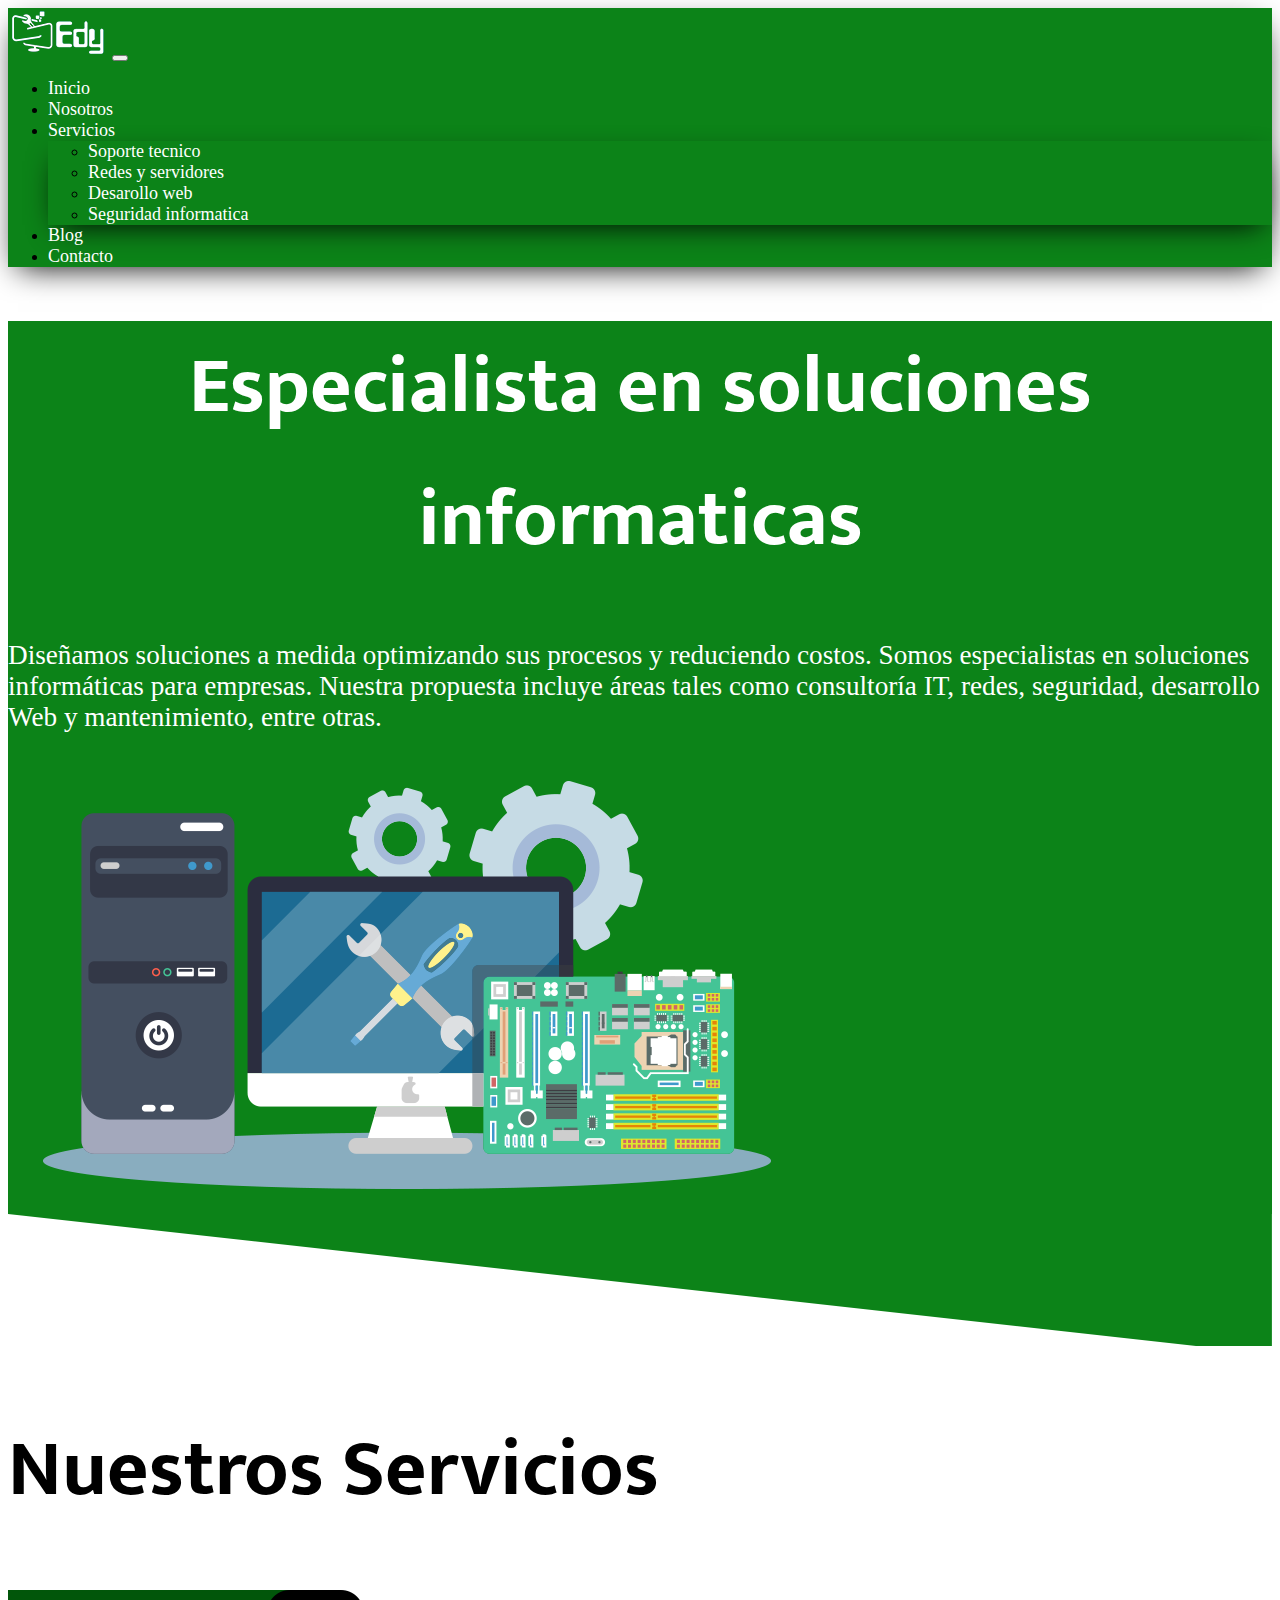
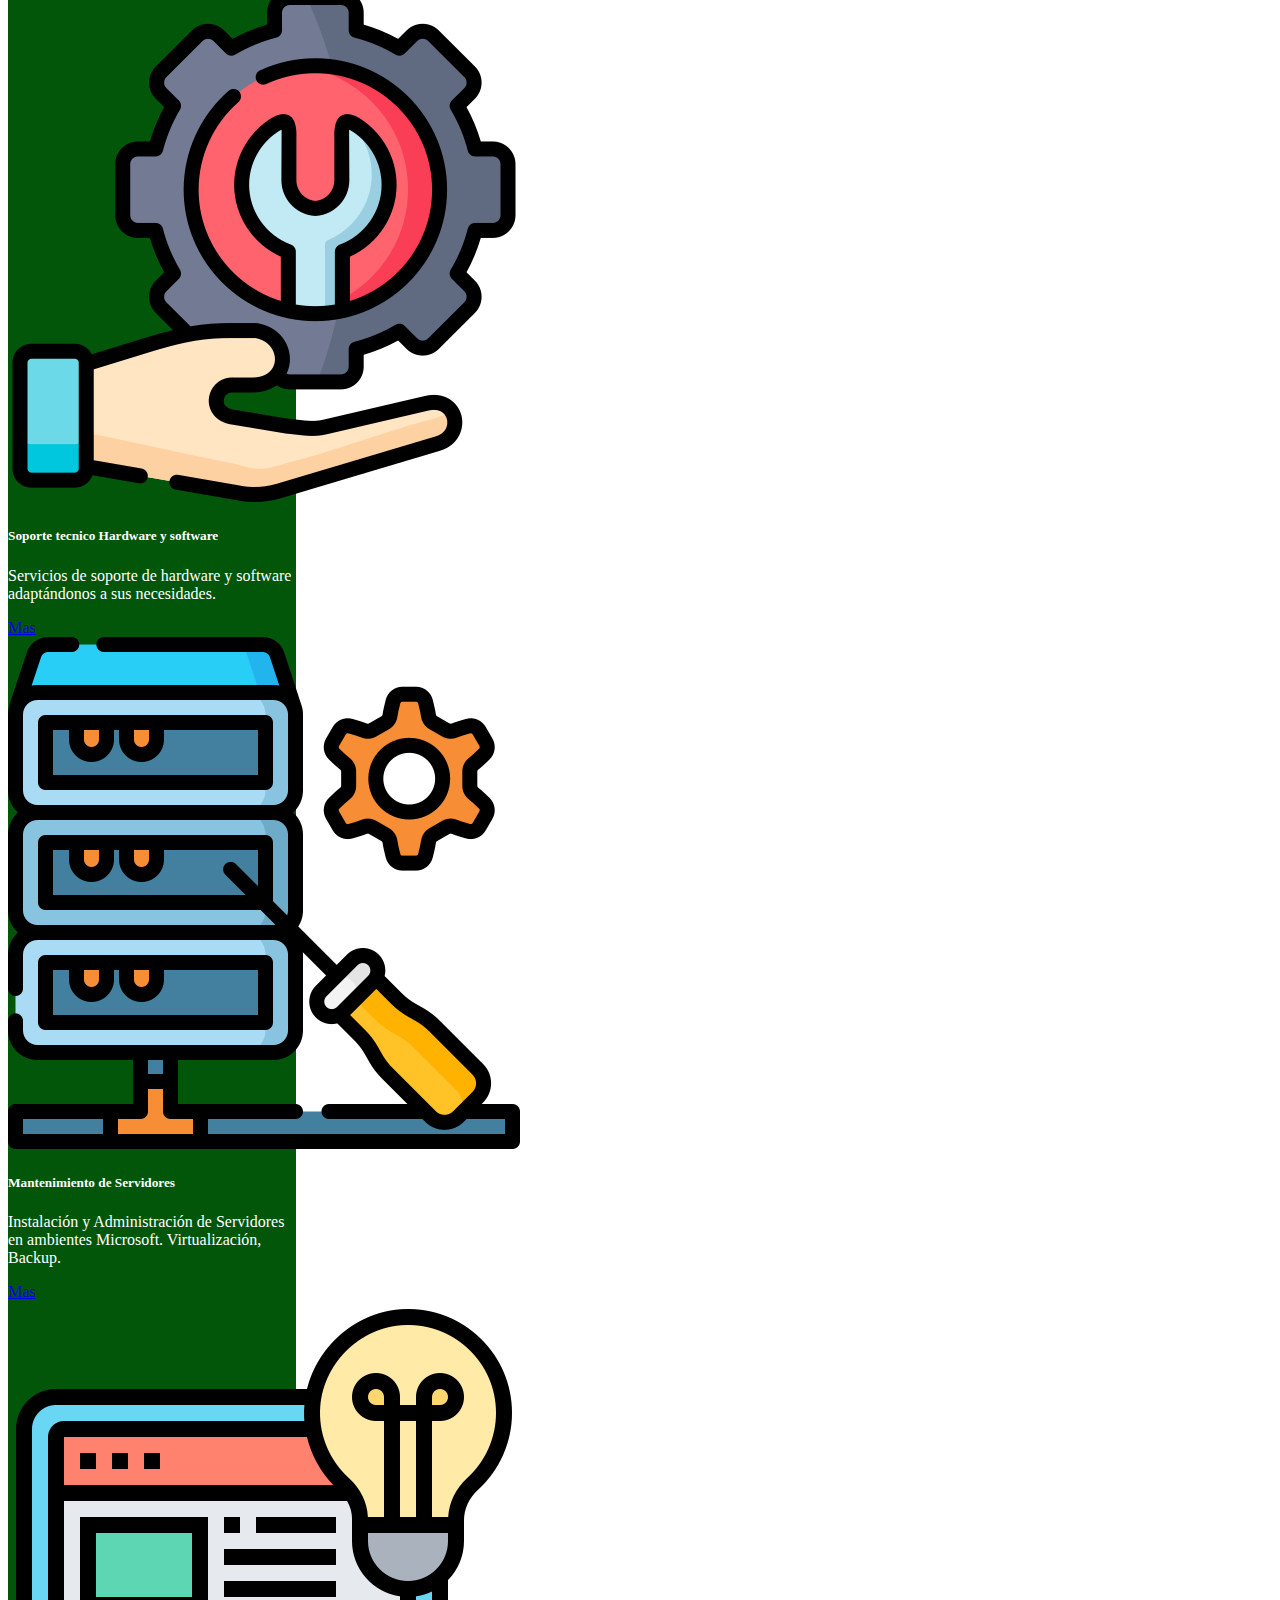
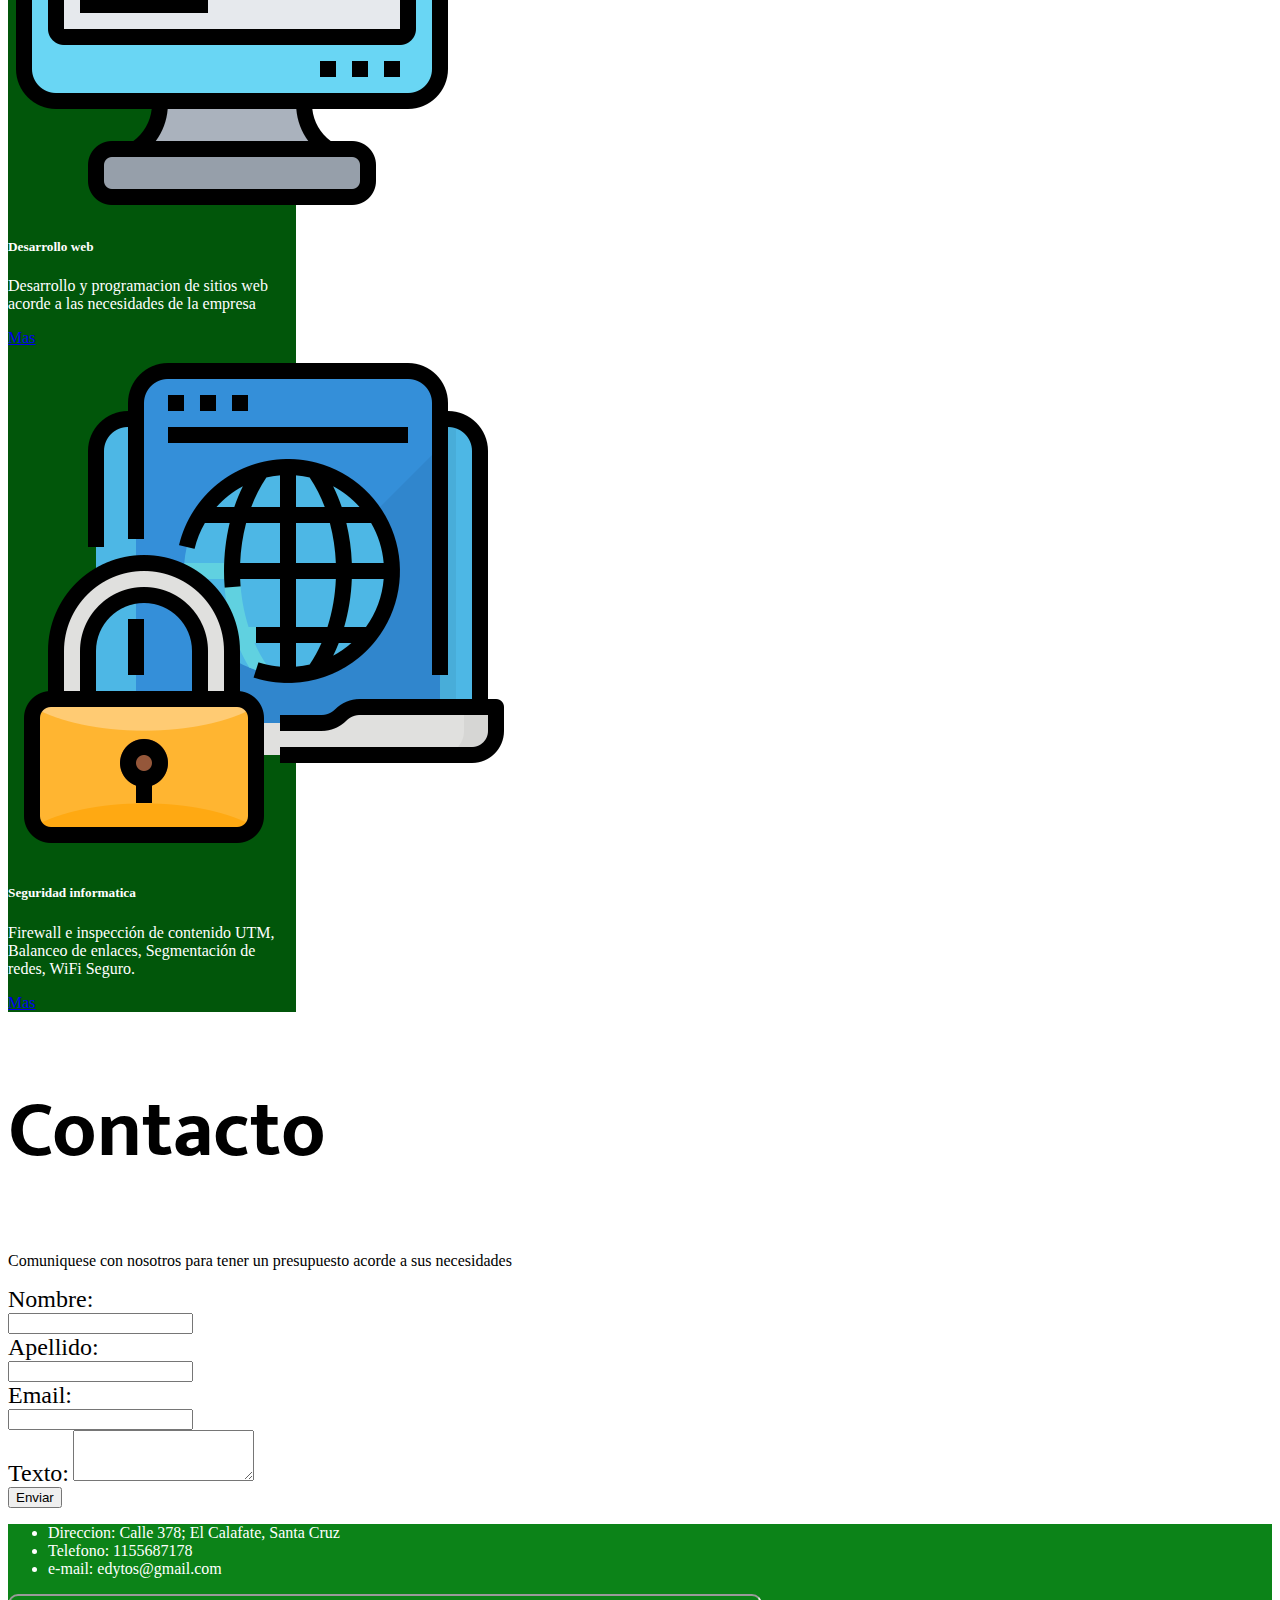
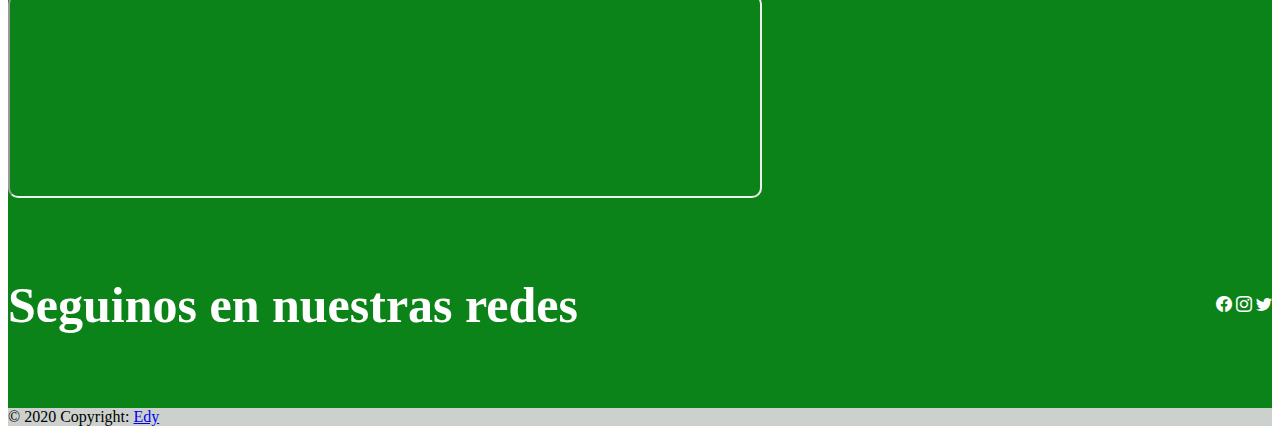
==== index.html @ 256e7c67 "Entrega2" ====
<!DOCTYPE html>
<html lang="en">
  <head>
    <meta charset="UTF-8" />
    <meta http-equiv="X-UA-Compatible" content="IE=edge" />
    <meta name="viewport" content="width=device-width, initial-scale=1.0" />
    <title>Edy Servicio tecnico</title>

    <!--Fuente-->
    <link rel="preconnect" href="https://fonts.googleapis.com" />
    <link rel="preconnect" href="https://fonts.gstatic.com" crossorigin />
    <link
      href="https://fonts.googleapis.com/css2?family=Mukta:wght@600&display=swap"
      rel="stylesheet"
    />

    <!-- icono de pagina -->
    <link rel="shortcut icon" href="imgs/logo.png" type="image/x-icon" />


    <!-- animaciones-->
    <link
      rel="stylesheet"
      href="https://cdnjs.cloudflare.com/ajax/libs/animate.css/4.1.1/animate.min.css"
    />

     <!--iconos boostrap-->
     <link
     rel="stylesheet"
     href="https://cdn.jsdelivr.net/npm/bootstrap-icons@1.7.1/font/bootstrap-icons.css"
   />
  
    <!--boostrap-->
    <link
      href="https://cdn.jsdelivr.net/npm/bootstrap@5.2.3/dist/css/bootstrap.min.css"
      rel="stylesheet"
      integrity="sha384-rbsA2VBKQhggwzxH7pPCaAqO46MgnOM80zW1RWuH61DGLwZJEdK2Kadq2F9CUG65"
      crossorigin="anonymous"
    />

   <!--css propio-->
   <link rel="stylesheet" href="css/styles.css" />
    

  </head>

  <body>
    <header class="sticky-top sombras">
      <!--menu-->
      <nav class="navbar navbar-expand-lg py-3 navbar-dark nav__color">
        <div class="container">
          <a href="index.html"><img src="./imgs/logo.png" alt="" /></a>

          <button
            class="navbar-toggler"
            type="button"
            data-bs-toggle="collapse"
            data-bs-target="#navbarBasic"
            aria-controls="navbarBasic"
            aria-expanded="false"
            aria-label="Toggle navigation"
          >
            <span class="navbar-toggler-icon"></span>
          </button>
          <div class="collapse navbar-collapse show" id="navbarBasic">
            <!--Lista-->
            <ul class="navbar-nav ms-auto mb-2 mb-xl-0 text-center">
              <li class="nav-item">
                <a
                  class="nav-link active"
                  aria-current="page"
                  
                  >Inicio</a
                >
              </li>
              <li class="nav-item">
                <a
                  class="nav-link active"
                  aria-current="page"
                  href="./pages/nosotros.html"
                  >Nosotros</a
                >
              </li>
              <li class="nav-item dropdown nav__color ">
                <a
                  class="nav-link dropdown-toggle active"
                  href="#"
                  id="navbarDropdownMenuLink"
                  role="button"
                  data-bs-toggle="dropdown"
                  aria-expanded="false"
                >
                  Servicios
                </a>
                <ul
                  class="dropdown-menu nav__color sombras"
                  aria-labelledby="navbarDropdownMenuLink nav__color sombras"
                >
                  <li>
                    <a class="dropdown-item color__txt" href="pages/soporte.html"
                      >Soporte tecnico</a
                    >
                  </li>
                  <li>
                    <a class="dropdown-item color__txt" href="/pages/mantenimiento.html"
                      >Redes y servidores</a
                    >
                  </li>
                  <li>
                    <a class="dropdown-item color__txt" href="/pages/web.html"
                      >Desarollo web</a
                    >
                  </li>
                  <li>
                    <a class="dropdown-item color__txt" href="./pages/seguridad.html"
                      >Seguridad informatica</a
                    >
                  </li>
                </ul>
              </li>
              <li class="nav-item">
                <a class="nav-link active" href="./pages/blog.html">Blog</a>
              </li>
              <li class="nav-item">
                <a class="nav-link active" href="#contacto">Contacto</a>
              </li>
            </ul>
          </div>
        </div>
      </nav>
    </header>
    <main>
      <!--Presentacion-->
    <section class="conteiner-fluid" id="intro">
      <div class="nav__color">
        <section class="p-5 text-center text-sm-start nav__color">
          <div class="container">
            <div class="col-md-12">
              <h1
                class="title_size color__txt animate__animated animate__zoomIn"
              >
                Especialista en soluciones informaticas
              </h1>
            </div>
          </div>

          <div class="row">
            <div class="col-md-6">
              <div class="d-flex p-5">
                <p class="lead txt_size color__txt">
                  Diseñamos soluciones a medida optimizando sus procesos y
                  reduciendo costos. Somos especialistas en soluciones
                  informáticas para empresas. Nuestra propuesta incluye áreas
                  tales como consultoría IT, redes, seguridad, desarrollo Web y
                  mantenimiento, entre otras.
                </p>
              </div>
            </div>
            <div class="col-md-6">
              <img class="img-fluid" src="imgs/img_prin.png" alt="" />
            </div>
          </div>
        </div>
      </section>

      <!--diseño 1-->
      <svg xmlns="http://www.w3.org/2000/svg" viewBox="0 0 1440 150">
        <path
          fill="#0c8318"
          fill-opacity="1"
          d="M0,0L1440,160L1440,0L0,0Z"
        ></path>
      </svg>

      <!--cards-->

      <!--servicios-->
      <section class="conteiner-fluid">
        <div class="p-5">
          <div class="d-flex justify-content-center mb-10">
            <h1 class="txt_size2 mb-5">Nuestros Servicios</h1>
          </div>
          <div class="container color__txt">
            <div class="row text-center">
              <div class="col-md mb-3">
                <div class="card color__card" style="width: 18rem">
                  <div class="d-flex justify-content-center py-5">
                    <img
                      src="imgs/sop.png"
                      class="card-img-top img-fluid w-50"
                      alt="..."
                    />
                  </div>
                  <div class="card-body">
                    <h5 class="card-title">
                      Soporte tecnico Hardware y software
                    </h5>
                    <p class="card-text">
                      Servicios de soporte de hardware y software adaptándonos a
                      sus necesidades.
                    </p>
                    <a href="./pages/soporte.html" class="btn btn-primary w-50">Mas</a>
                  </div>
                </div>
              </div>
              <!--mantenimiento-->
              <div class="col-md mb-3">
                <div class="card color__card" style="width: 18rem">
                  <div class="d-flex justify-content-center py-5">
                    <img
                      src="imgs/serv.png"
                      class="card-img-top img-fluid w-50"
                      alt="..."
                    />
                  </div>
                  <div class="card-body">
                    <h5 class="card-title">Mantenimiento de Servidores</h5>
                    <p class="card-text">
                      Instalación y Administración de Servidores en ambientes
                      Microsoft. Virtualización, Backup.
                    </p>
                    <a href="./pages/mantenimiento.html" class="btn btn-primary w-50">Mas</a>
                  </div>
                </div>
              </div>
              <!--web-->
              <div class="col-md mb-3">
                <div class="card color__card" style="width: 18rem">
                  <div class="d-flex justify-content-center py-5">
                    <img
                      src="imgs/web.png"
                      class="card-img-top img-fluid w-50"
                      alt="..."
                    />
                  </div>
                  <div class="card-body">
                    <h5 class="card-title">Desarrollo web</h5>
                    <p class="card-text pb-4">
                      Desarrollo y programacion de sitios web acorde a las
                      necesidades de la empresa
                    </p>
                    <a href="./pages/web.html" class="btn btn-primary w-50">Mas</a>
                  </div>
                </div>
              </div>
              <!--seguridad-->
              <div class="col-md mb-3">
                <div class="card color__card" style="width: 18rem">
                  <div class="d-flex justify-content-center py-5">
                    <img
                      src="imgs/seg.png"
                      class="card-img-top img-fluid w-50"
                      alt="..."
                    />
                  </div>
                  <div class="card-body">
                    <h5 class="card-title">Seguridad informatica</h5>
                    <p class="card-text">
                      Firewall e inspección de contenido UTM, Balanceo de enlaces,
                      Segmentación de redes, WiFi Seguro.
                    </p>
                    <a href="./pages/seguridad.html" class="btn btn-primary w-50">Mas</a>
                  </div>
                </div>
              </div>
            </div>
          </div>
        </div>
      </section>

      <!--contacto-->
      <section id="contacto" class="bg-light p-1 text-center text-sm-start">
        <div class="d-flex justify-content-center p-1 ">
          <h1>Contacto</h1>
        </div>
        <div>
          <p class="text-center">
          Comuniquese con nosotros para tener un presupuesto acorde a sus necesidades</p>
          </p>
      </div>
        <div class="container">
          <div class="row align-items-start justify-content-start">
            <div class="col-md pr-10 p-5">
              <!--form contacto-->
              <form>
                <div class="row mb-3">
                  <label for="inputname" class="col-sm-2 col-form-label"
                    >Nombre:</label
                  >
                  <div class="col-sm-10">
                    <input type="email" class="form-control" id="inputname" />
                  </div>
                </div>
                <div class="row mb-3">
                  <label for="inputEmail3" class="col-sm-2 col-form-label"
                    >Apellido:</label
                  >
                  <div class="col-sm-10">
                    <input
                      type="apellido"
                      class="form-control"
                      id="inputapellido"
                    />
                  </div>
                </div>
                <div class="row mb-3">
                  <label for="inputEmail3" class="col-sm-2 col-form-label"
                    >Email:</label
                  >
                  <div class="col-sm-10">
                    <input type="email" class="form-control" id="inputEmail3" />
                  </div>
                </div>
                <div class="mb-3">
                  <label for="Textarea1" class="form-label">Texto:</label>
                  <textarea
                    class="form-control"
                    id="Textarea1"
                    rows="3"
                  ></textarea>
                </div>
                <div class="d-flex justify-content-center">
                  <button type="submit" class="btn btn-primary btn-lg">
                    Enviar
                  </button>
                </div>
              </form>
            </div>
          </div>
        </div>
      </section>
    </main>
    <!--Footer-->
    
      <div class="container-fluid nav__color">
        <footer class="text-center text-lg-start nav__color">
          <div
            class="container d-flex justify-content-center align-item-center py-1"
          >
            <!--texto datos-->
            <div class="p-5">
              <div class="container">
                <div class="row g-4">
                  <div class="col-md">
                    <ul class="list-group list-group-flush lead">
                      <li
                        class="list-group-item nav__color color__txt txt_size2"
                      >
                        <span class="fw-bold">Direccion:</span> Calle 378; El
                        Calafate, Santa Cruz
                      </li>
                      <li
                        class="list-group-item nav__color color__txt txt_size2"
                      >
                        <span class="fw-bold">Telefono:</span> 1155687178
                      </li>
                      <li
                        class="list-group-item nav__color color__txt txt_size2"
                      >
                        <span class="fw-bold">e-mail:</span> edytos@gmail.com
                      </li>
                    </ul>
                  </div>
                  <div class="col-md">
                    <iframe
                      src="https://www.google.com/maps/embed?pb=!1m18!1m12!1m3!1d6055.297752387099!2d-72.27678612685558!3d-50.349041501348275!2m3!1f0!2f0!3f0!3m2!1i1024!2i768!4f13.1!3m3!1m2!1s0xbdbb0cef2d33f2b5%3A0x45301d191b421fae!2sAv.%2017%20de%20Octubre%2C%20El%20Calafate%2C%20Santa%20Cruz!5e0!3m2!1ses-419!2sar!4v1666301972825!5m2!1ses-419!2sar"
                      width="750px"
                      height="200px"
                      style="border-radius: 10px"
                      allowfullscreen=""
                      loading="lazy"
                    ></iframe>
                  </div>
                </div>
              </div>
            </div>
          </div>

          <!--final footer-->
          <section class="justify-content-center">
            <div class="container">
              <div class="footer__intro">
                <div class="flex_linea footer__icons">
                  <h3 class="col">Seguinos en nuestras redes</h3>
                  <div class="col">
                    <a href="#"><i class="bi bi-facebook foot_icon--asp"></i></a>
                    <a href="#"><i class="bi bi-instagram foot_icon--asp"></i></a>
                    <a href="#"><i class="bi bi-twitter foot_icon--asp"></i></a>
                  </div>
                </div>
              </div>
             </div>
            </div>
 
          <!-- Copyright -->
          <div
            class="text-center text-dark p-3"
            style="background-color: rgba(1, 24, 10, 0.2)"
          >
            © 2020 Copyright:
            <a class="text-white" href="#">Edy</a>
          </div>
        </footer>
      </div>
    </div>
    <!-- JavaScript Bundle with Popper -->
    <script
      src="https://cdn.jsdelivr.net/npm/bootstrap@5.2.3/dist/js/bootstrap.bundle.min.js"
      integrity="sha384-kenU1KFdBIe4zVF0s0G1M5b4hcpxyD9F7jL+jjXkk+Q2h455rYXK/7HAuoJl+0I4"
      crossorigin="anonymous"
    ></script>
  </body>
</html>
---- css/styles.css ----
.sombras {
  box-shadow: 0 10px 30px -10px rgb(0, 0, 0);
}

.nav__color {
  /*background-color: rgb(45, 111, 65);*/
  background: #0c8318;
}

.title_size {
  font-size: 5rem;
  text-align: center;
}

.txt_size {
  font-size: 170%;
}

.txt__size2 {
  font-size: 10rem;
}

li a {
  border-radius: 7px 13px;
  text-decoration: none;
  font-size: 18px;
  /*text-transform: uppercase;*/
  color: white;|
}

.color__txt {
  color: white;
}

.color__card {
  background-color: #01560a; 
  color: white
}

h2 {
  color: white;
 
}

h1{
    font-family: 'Mukta', sans-serif;
    font-size: 500%;
}

h3{
 font-size: 50px;
}

.footer__intro {
  color: white;
}

.footer__icons {
  text-align: center;
  padding: 1.5rem 0;
  color: white;
  
}
.foot_icon--asp{
  color: white;
  
}

.flex_linea {
  display: flex;
  justify-content: space-between;
  align-items: center;
}

label{
  font-size:x-large;
}

.img_size{
  width: 700px;
  height: 400px;
}

@media (max-width:768px){
    iframe{
        width: 250px;
    }

   h1{
    font-size: 200%;
}
}

@media (max-width:810px){
    iframe{
        width: 350px;
    }
}
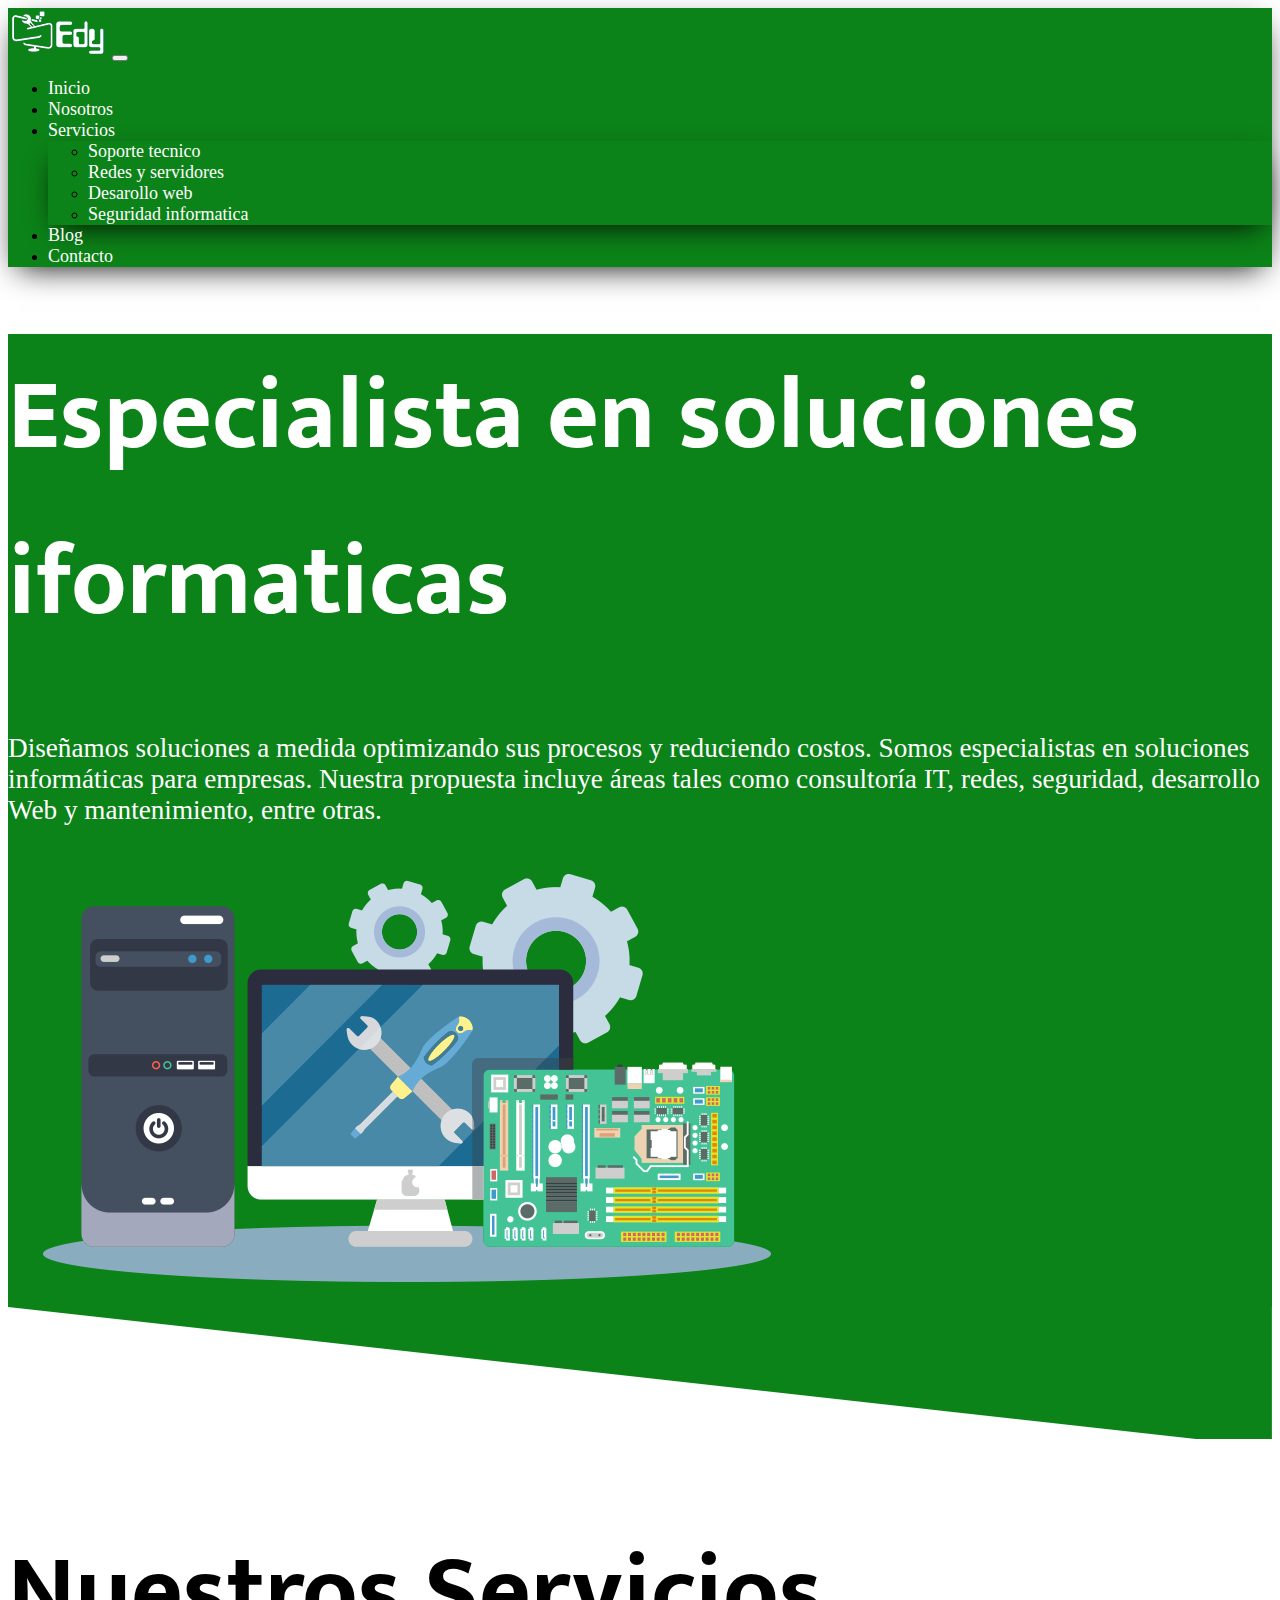
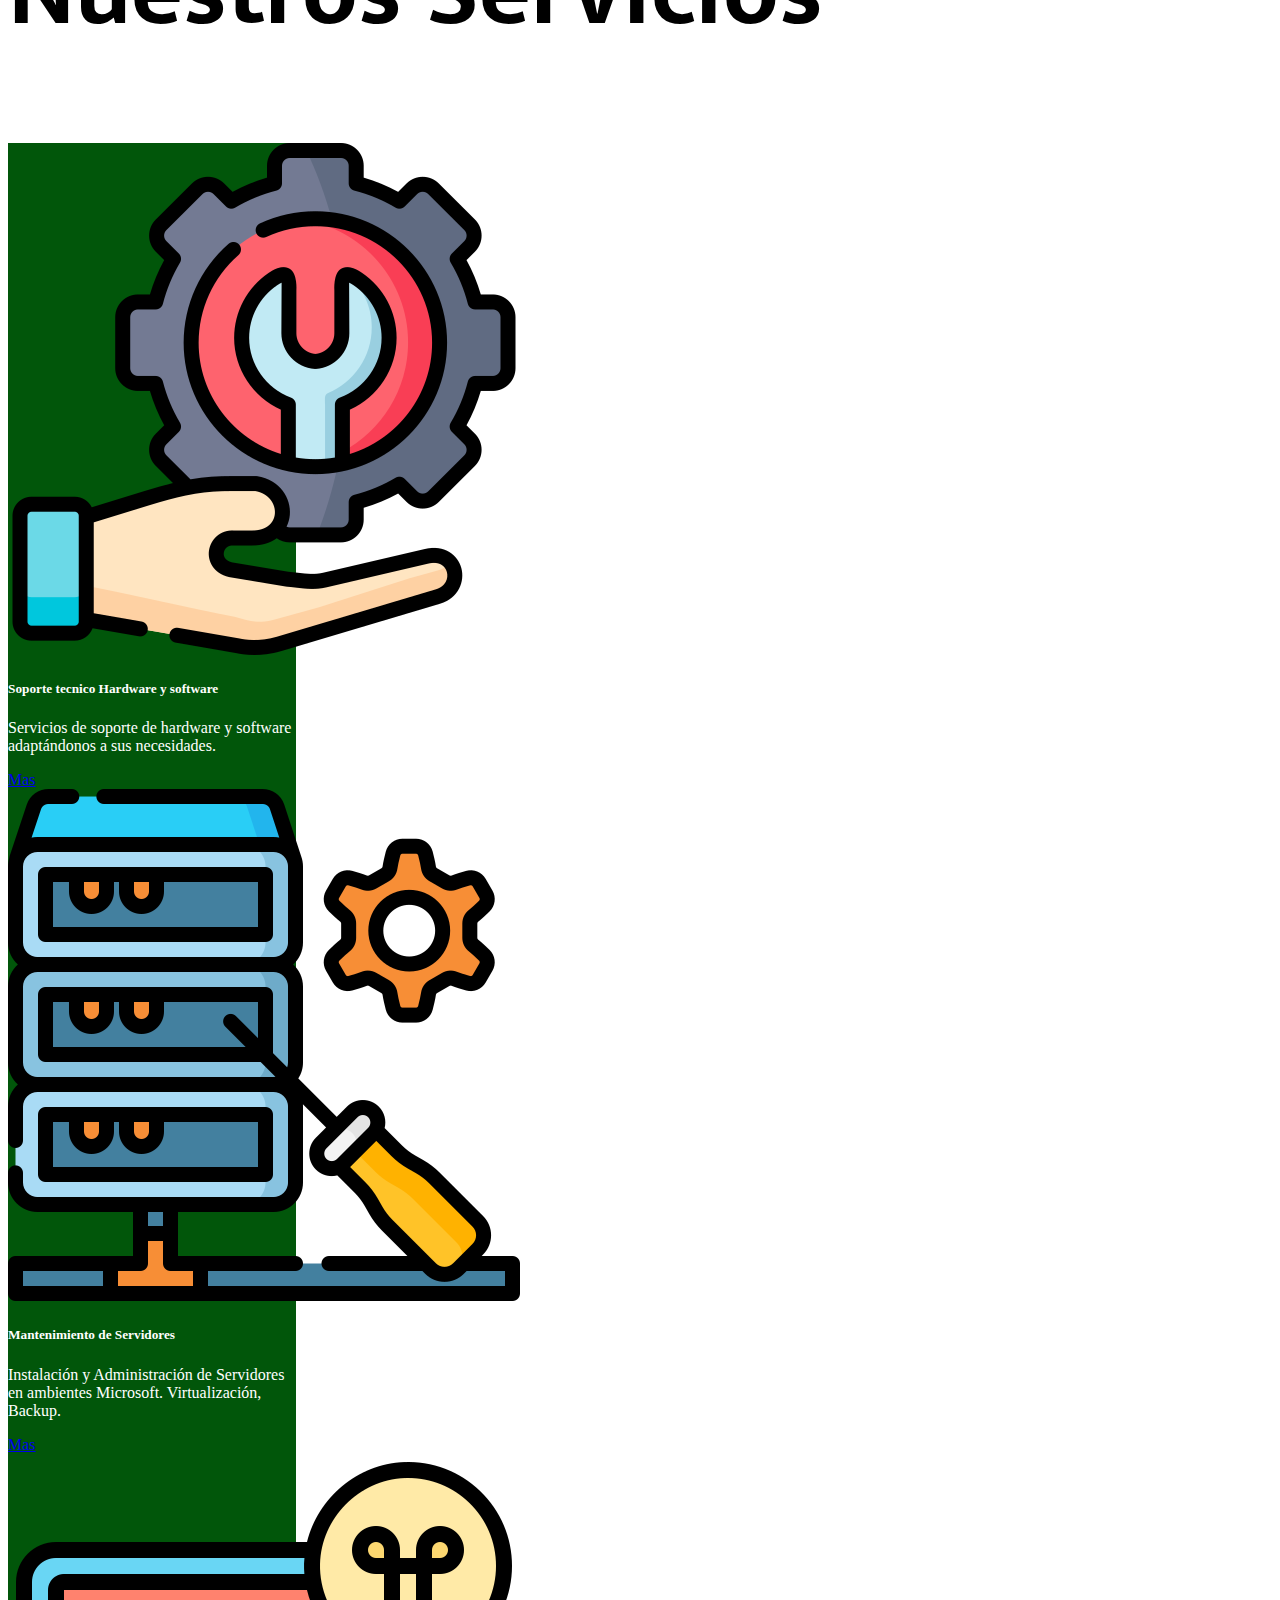
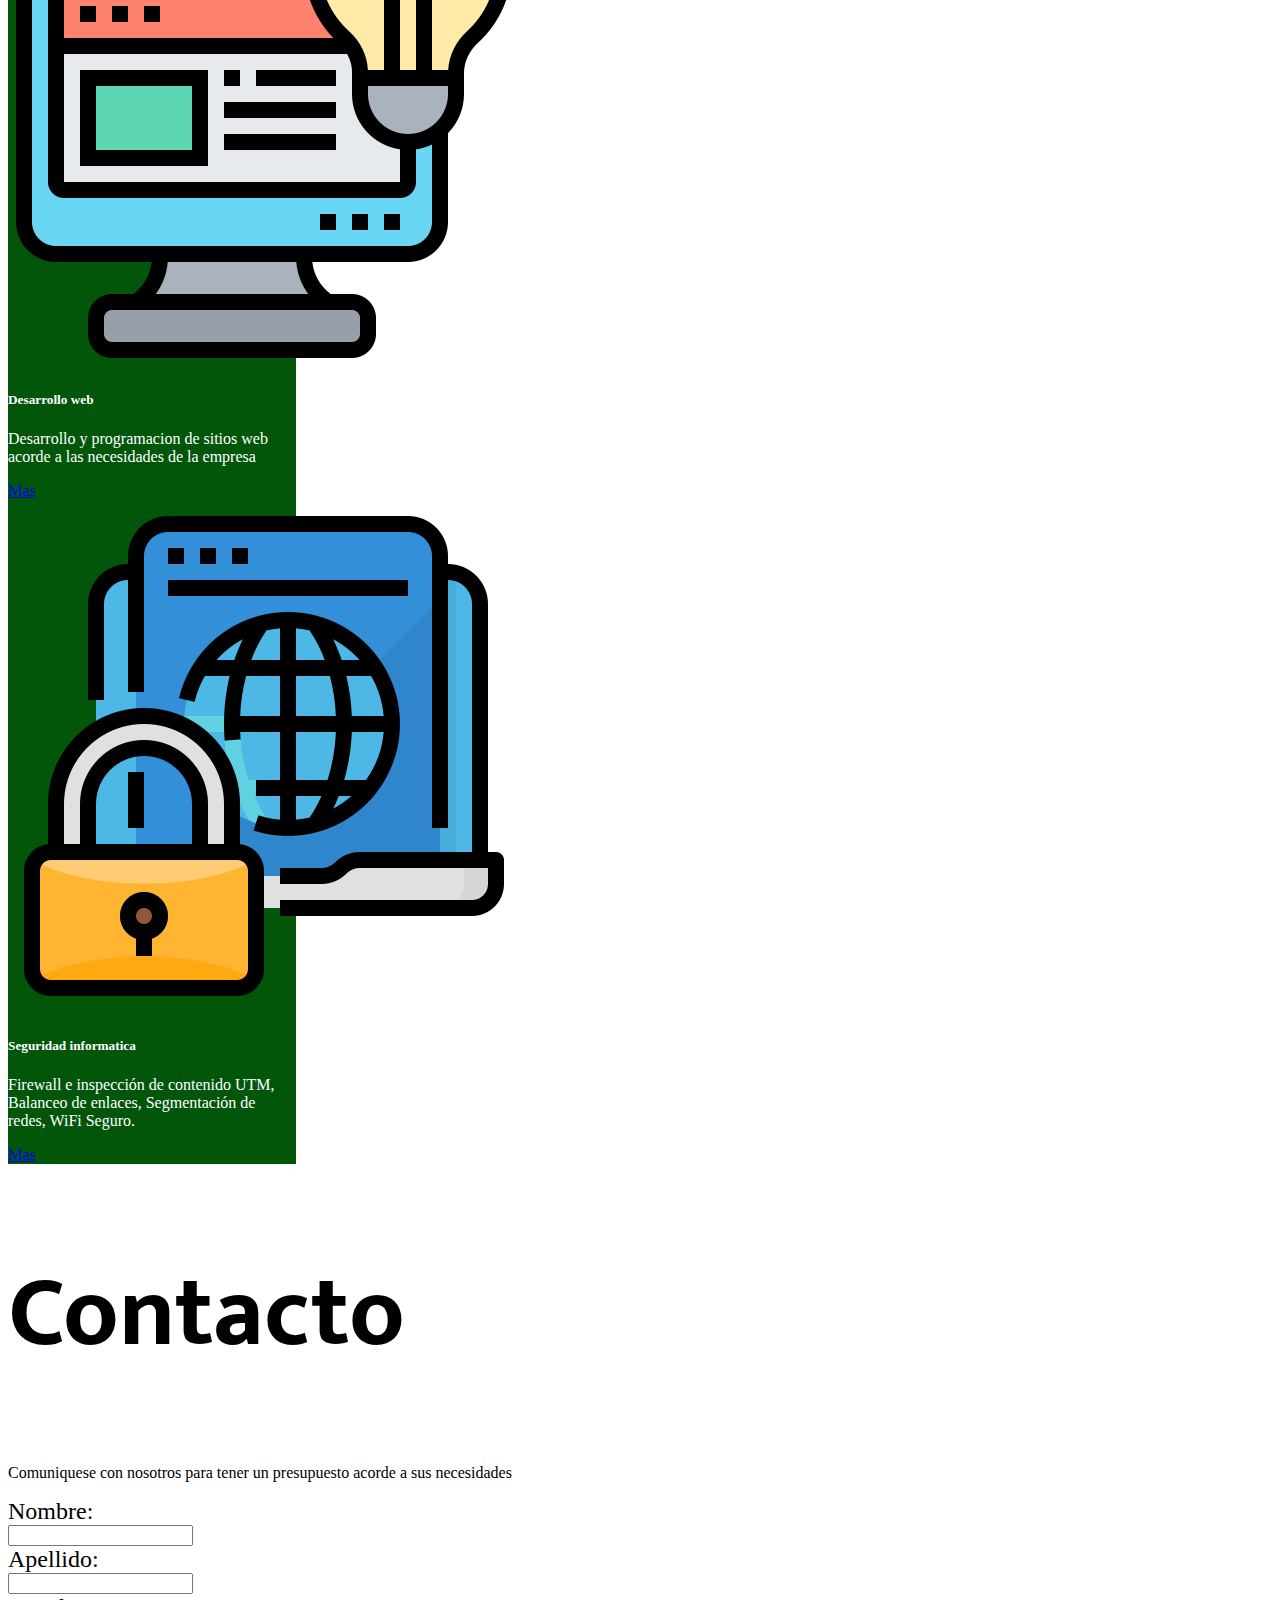
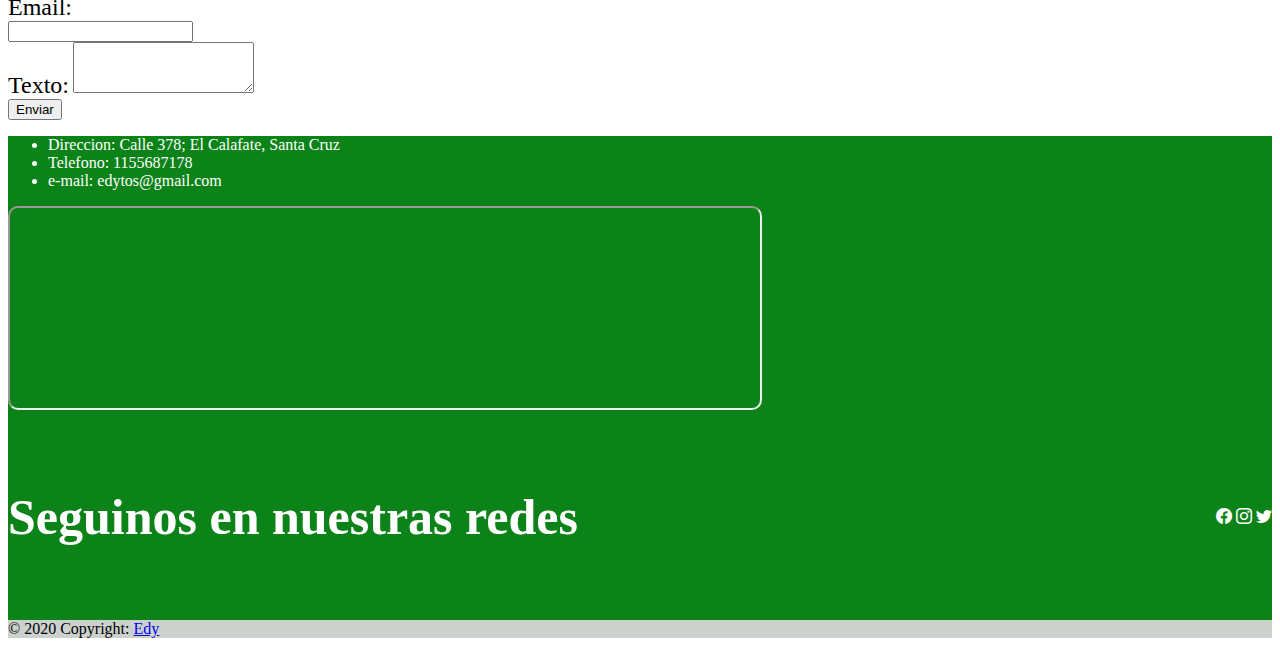
==== commit 1dd867c0: "Entrega2EdyEspinosa" ====
--- a/index.html
+++ b/index.html
@@ -135,12 +135,8 @@
       <div class="nav__color">
         <section class="p-5 text-center text-sm-start nav__color">
           <div class="container">
-            <div class="col-md-12">
-              <h1
-                class="title_size color__txt animate__animated animate__zoomIn"
-              >
-                Especialista en soluciones informaticas
-              </h1>
+            <div class="d-flex justify-content-center mb-10">
+              <h1 class="txt_size2 mb-5 color__txt">Especialista en soluciones iformaticas</h1>
             </div>
           </div>
 
@@ -176,12 +172,12 @@
 
       <!--servicios-->
       <section class="conteiner-fluid">
-        <div class="p-5">
+        <div class="col-mb p-5">
           <div class="d-flex justify-content-center mb-10">
             <h1 class="txt_size2 mb-5">Nuestros Servicios</h1>
           </div>
           <div class="container color__txt">
-            <div class="row text-center">
+            <div class="row justify-content-start text-center">
               <div class="col-md mb-3">
                 <div class="card color__card" style="width: 18rem">
                   <div class="d-flex justify-content-center py-5">
--- a/css/styles.css
+++ b/css/styles.css
@@ -17,7 +17,7 @@
 }
 
 .txt__size2 {
-  font-size: 10rem;
+  font-size: 5rem;
 }
 
 li a {
@@ -39,16 +39,10 @@
 
 h2 {
   color: white;
- 
 }
 
 h1{
     font-family: 'Mukta', sans-serif;
-    font-size: 500%;
-}
-
-h3{
- font-size: 50px;
 }
 
 .footer__intro {
@@ -81,19 +75,21 @@
   height: 400px;
 }
 
-@media (max-width:768px){
+@media (max-width:810px) {
     iframe{
-        width: 250px;
+        width: 300px;
     }
 
-   h1{
-    font-size: 200%;
-}
 }
 
-@media (max-width:810px){
-    iframe{
-        width: 350px;
-    }
+@media (min-width:800px){
+  h1{
+    font-size: 100px;
+  }
+  h3{
+    font-size: 50px;
+   }
+
 }
 
+
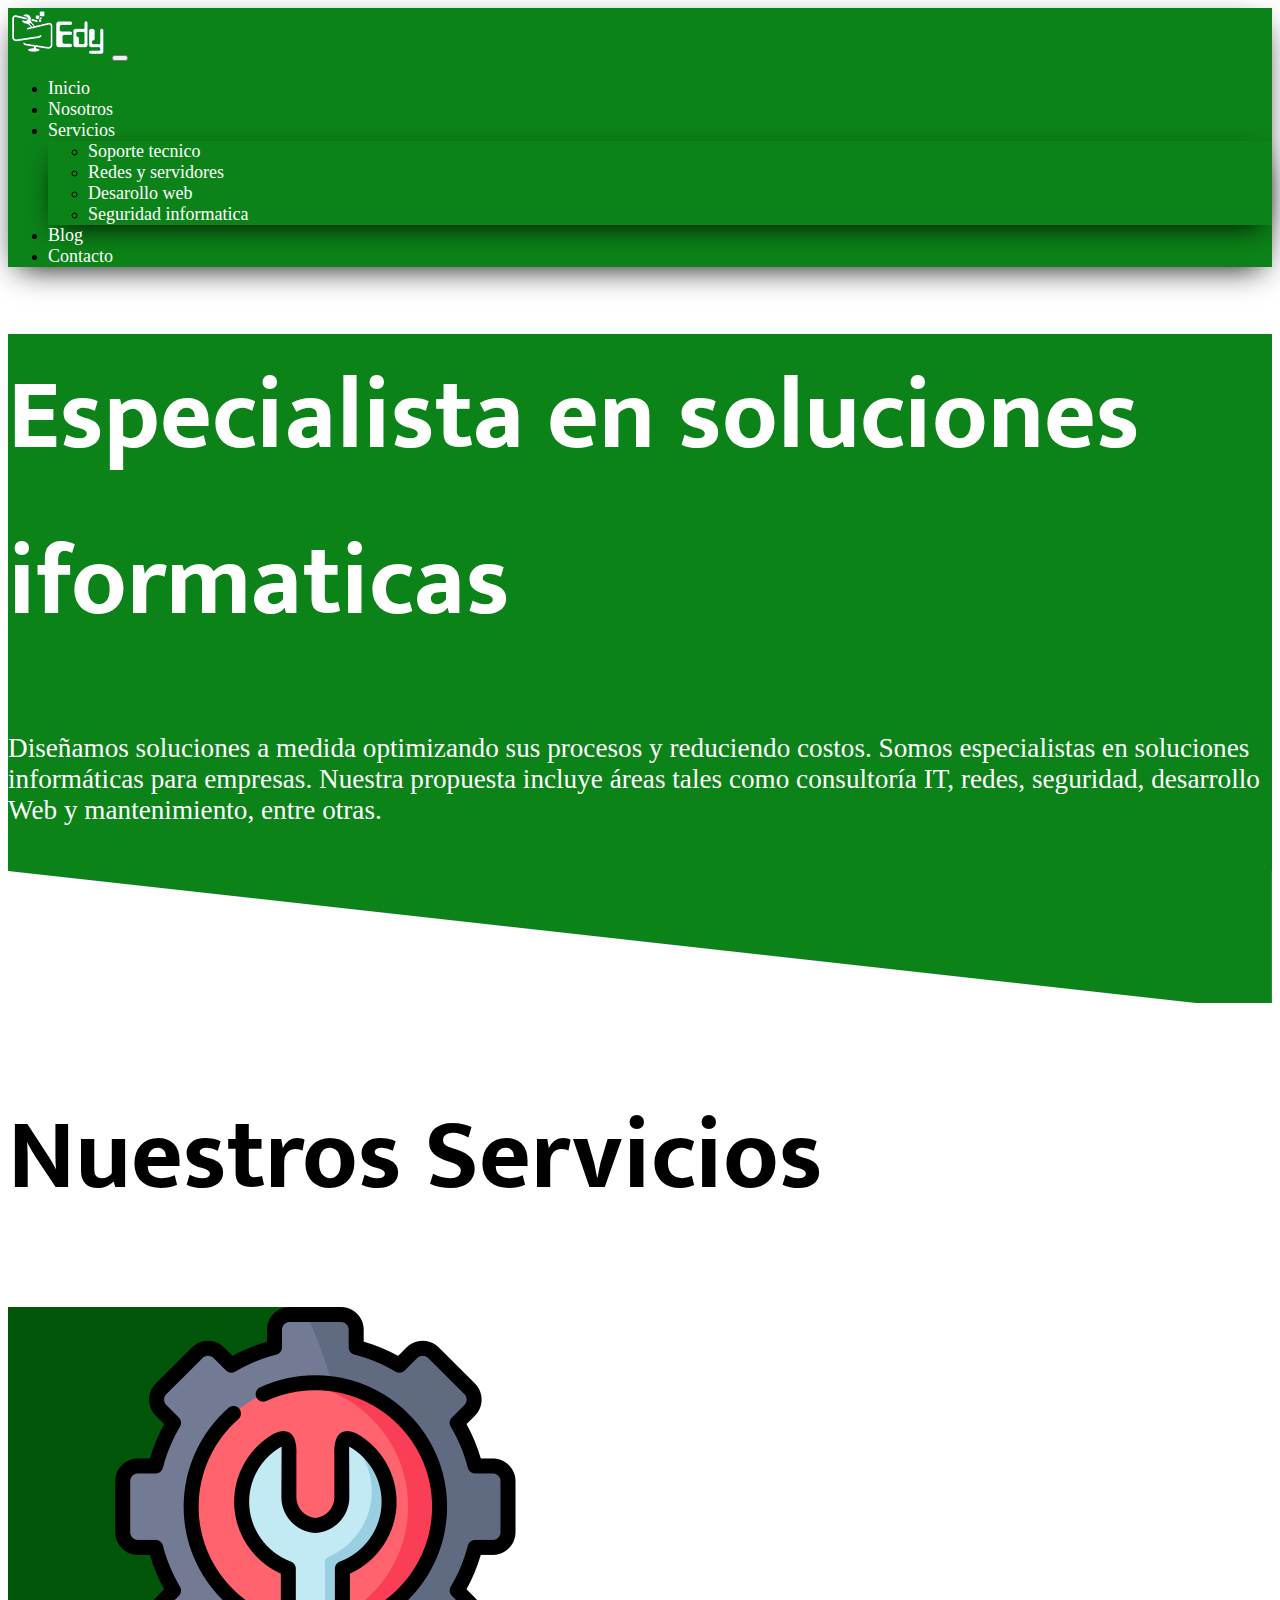
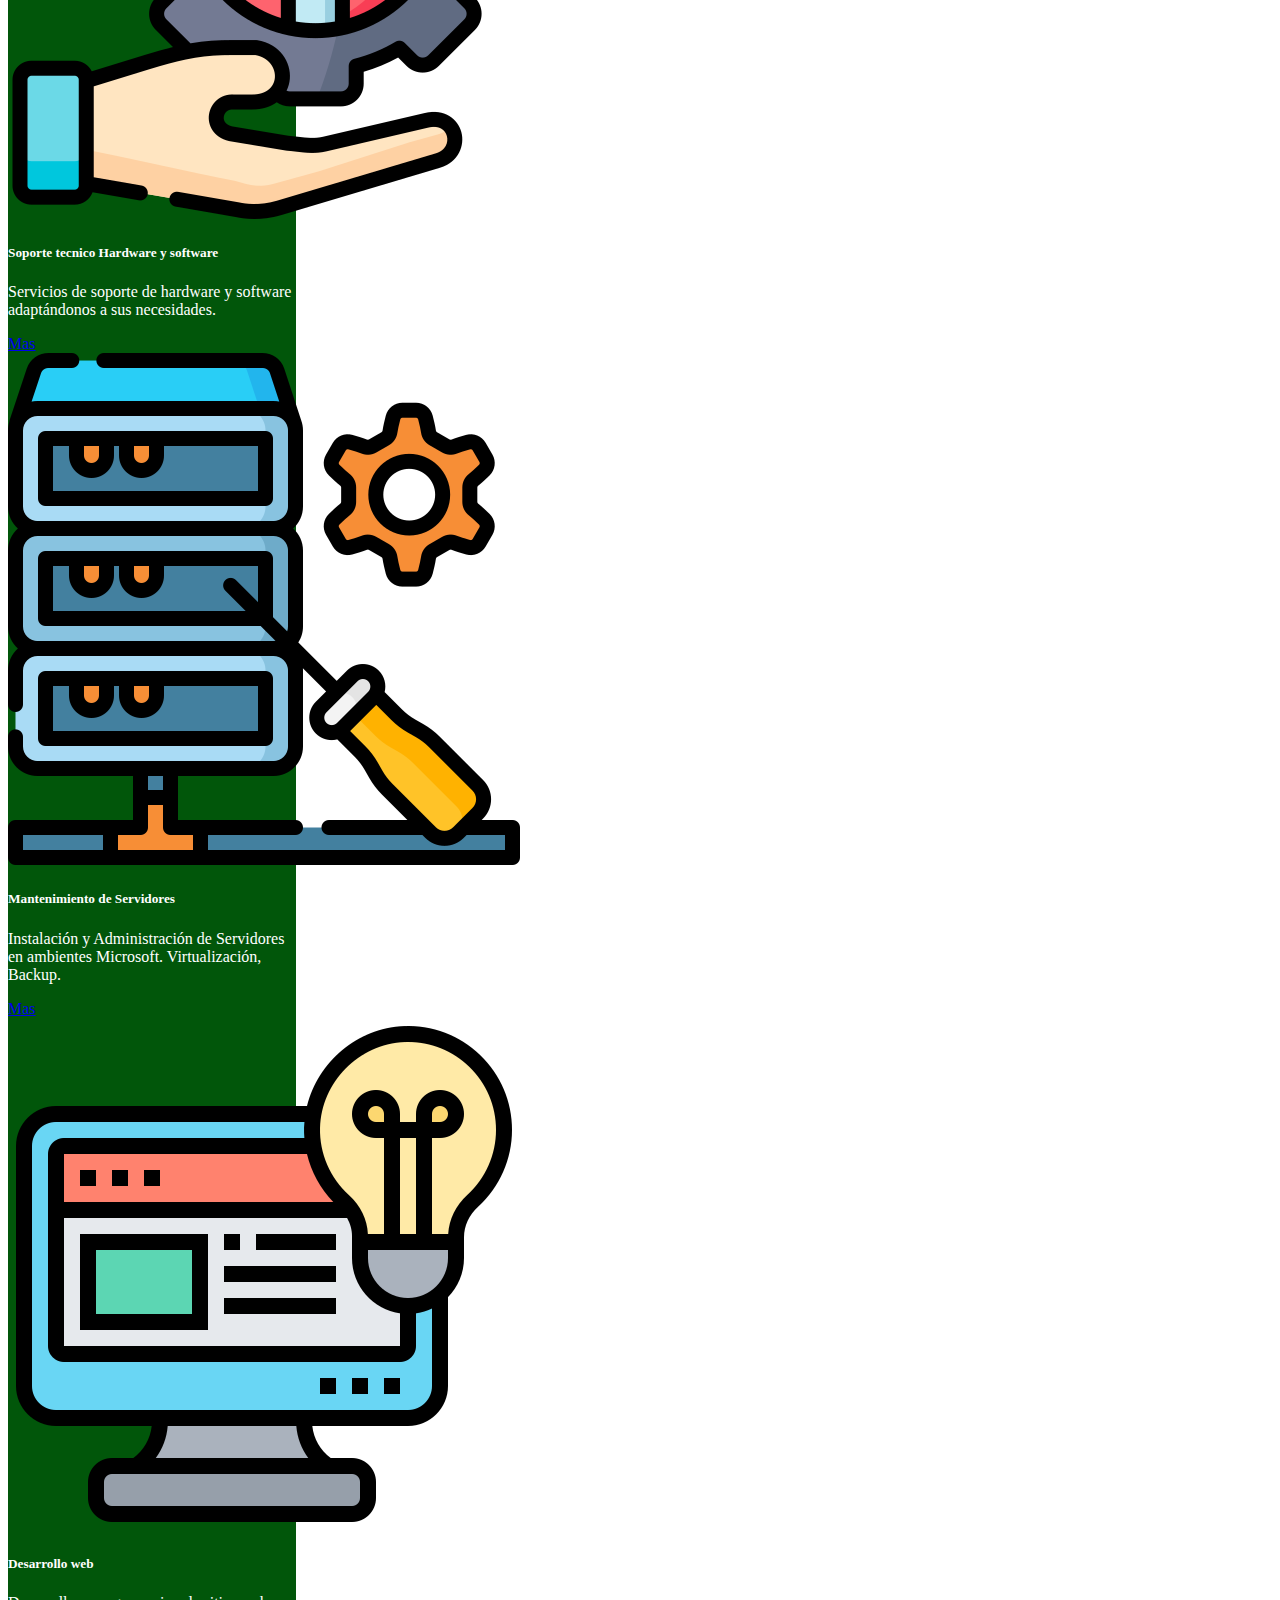
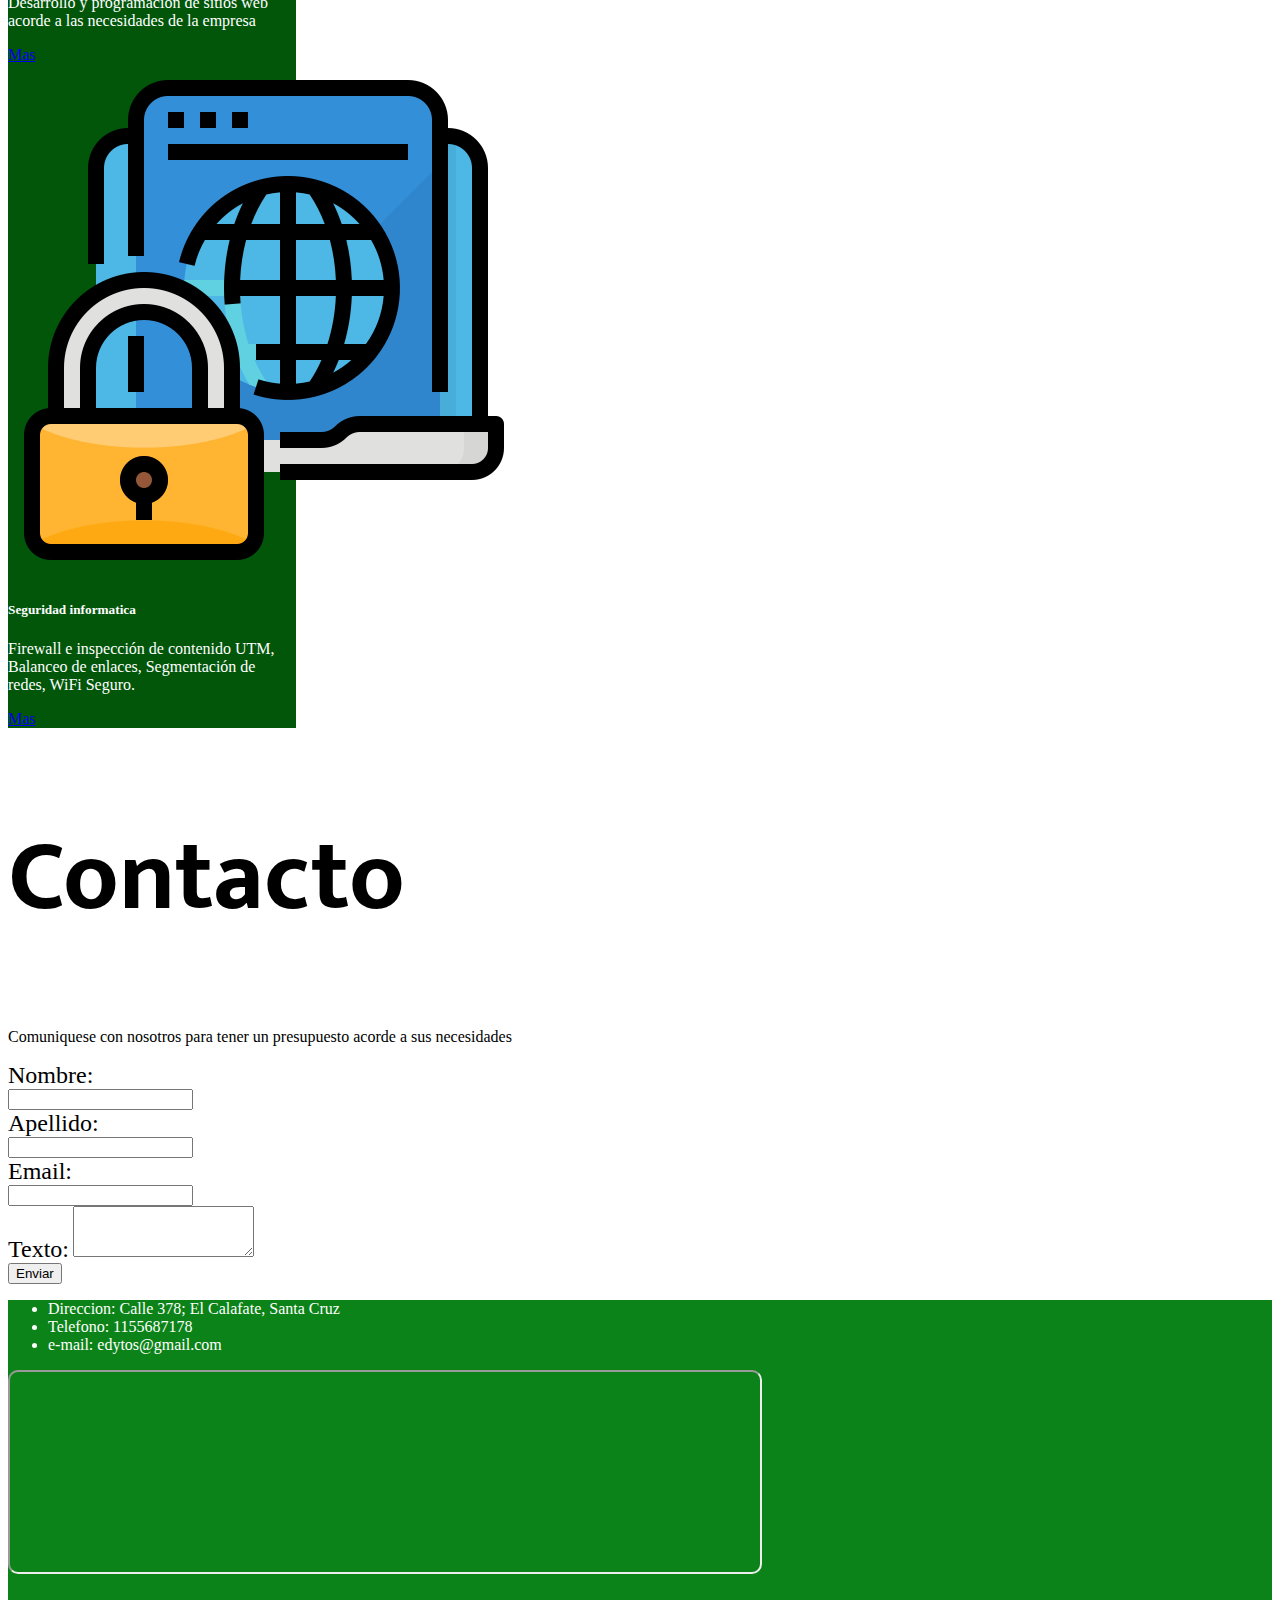
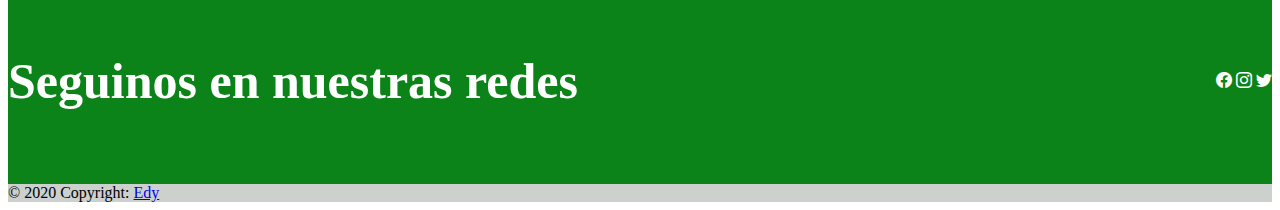
==== commit d72c3708: "Arreglos2" ====
--- a/index.html
+++ b/index.html
@@ -133,17 +133,16 @@
       <!--Presentacion-->
     <section class="conteiner-fluid" id="intro">
       <div class="nav__color">
-        <section class="p-5 text-center text-sm-start nav__color">
+        <div class="p-5 text-center text-sm-start nav__color">
           <div class="container">
             <div class="d-flex justify-content-center mb-10">
-              <h1 class="txt_size2 mb-5 color__txt">Especialista en soluciones iformaticas</h1>
-            </div>
-          </div>
-
+              <h1 class="txt_size2 mb-5 color__txt text-center">Especialista en soluciones iformaticas</h1>
+            </div>
+          </div>
           <div class="row">
-            <div class="col-md-6">
+            <div class="col-xl-6 col-md-12 col-sm-12 pt-15">
               <div class="d-flex p-5">
-                <p class="lead txt_size color__txt">
+                <p class="lead txt_size color__txt ">
                   Diseñamos soluciones a medida optimizando sus procesos y
                   reduciendo costos. Somos especialistas en soluciones
                   informáticas para empresas. Nuestra propuesta incluye áreas
@@ -152,9 +151,10 @@
                 </p>
               </div>
             </div>
-            <div class="col-md-6">
-              <img class="img-fluid" src="imgs/img_prin.png" alt="" />
-            </div>
+            <div class="col-xl-6 col-md-12 col-sm-12 ">
+              <img class="img-fluid" src="imgs/inicio.png" alt="" />
+            </div>
+          </div>
           </div>
         </div>
       </section>
@@ -326,13 +326,12 @@
         </div>
       </section>
     </main>
+
     <!--Footer-->
-    
+    <footer class="text-center text-lg-start">
       <div class="container-fluid nav__color">
-        <footer class="text-center text-lg-start nav__color">
-          <div
-            class="container d-flex justify-content-center align-item-center py-1"
-          >
+        
+          <div class="container d-flex justify-content-center align-item-center py-1">
             <!--texto datos-->
             <div class="p-5">
               <div class="container">
@@ -377,28 +376,25 @@
             <div class="container">
               <div class="footer__intro">
                 <div class="flex_linea footer__icons">
-                  <h3 class="col">Seguinos en nuestras redes</h3>
-                  <div class="col">
-                    <a href="#"><i class="bi bi-facebook foot_icon--asp"></i></a>
+                  <h3 class="col txt_size2">Seguinos en nuestras redes</h3>
+                  <div class="col justify-content-end">
+                    <a href="#"><i class="bi bi-facebook p-2 foot_icon--asp"></i></a>
                     <a href="#"><i class="bi bi-instagram foot_icon--asp"></i></a>
-                    <a href="#"><i class="bi bi-twitter foot_icon--asp"></i></a>
-                  </div>
-                </div>
-              </div>
-             </div>
-            </div>
+                    <a href="#"><i class="bi bi-twitter p-2 foot_icon--asp"></i></a>
+                  </div>
+                </div>
+              </div>
+            </div>
+          </section>
+        </div>
  
           <!-- Copyright -->
-          <div
-            class="text-center text-dark p-3"
-            style="background-color: rgba(1, 24, 10, 0.2)"
-          >
+          <div class="text-center text-dark p-3" style="background-color: rgba(1, 24, 10, 0.2)" >
             © 2020 Copyright:
             <a class="text-white" href="#">Edy</a>
           </div>
-        </footer>
-      </div>
-    </div>
+      </footer>
+
     <!-- JavaScript Bundle with Popper -->
     <script
       src="https://cdn.jsdelivr.net/npm/bootstrap@5.2.3/dist/js/bootstrap.bundle.min.js"
